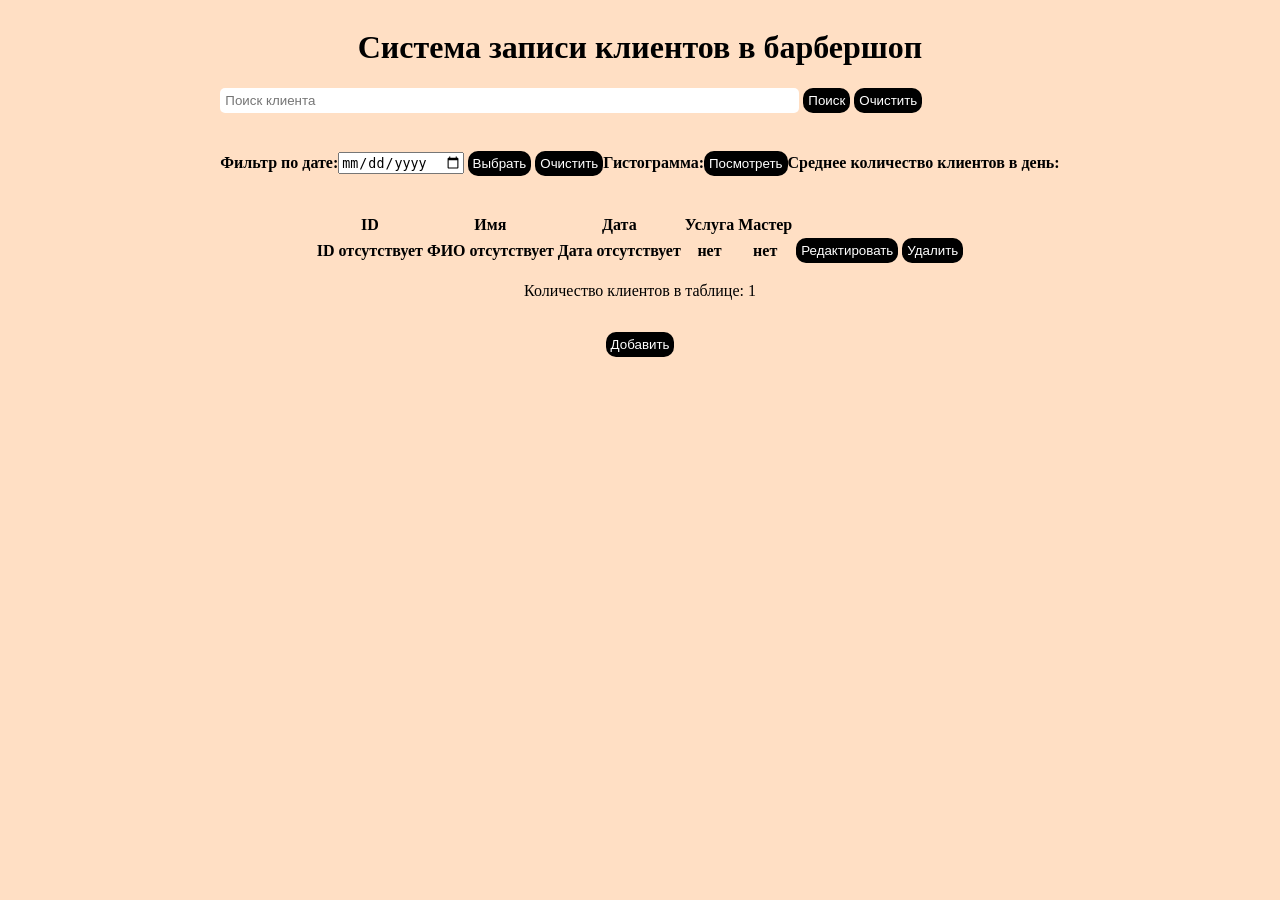
==== src/main/resources/templates/index.html @ 15aea02e "Initial commit" ====
<!DOCTYPE html>
<html xmlns:th="http://www.thymeleaf.org" lang="ru">
  <head>
    <meta charset="UTF-8" />
    <title>Система записи клиентов в барбершоп</title>
    <link rel="stylesheet" href="./styles.css" />
    <!-- <link href="https://cdn.jsdelivr.net/npm/bootstrap@5.1.3/dist/css/bootstrap.min.css" rel="stylesheet"
          integrity="sha384-1BmE4kWBq78iYhFldvKuhfTAU6auU8tT94WrHftjDbrCEXSU1oBoqyl2QvZ6jIW3" crossorigin="anonymous"> -->
  </head>
  <body>
    <div class="container">
      <h1 class="title">Система записи клиентов в барбершоп</h1>
      <div class="row">
        <div class="search_filters">
          <form th:action="@{/}">
            <input
              class="input_field"
              placeholder="Поиск клиента"
              type="text"
              name="keyword"
              id="keyword"
              size="70"
              th:value="${keyword}"
              required
            />
            <input type="submit" class="btn btn-success btn-sm" value="Поиск" />
            <input
              type="button"
              class="btn btn-warning btn-sm"
              value="Очистить"
              id="btnClear"
              onclick="clearSearch()"
            />
          </form>
        </div>
        <div class="additional_filters">
          <h4 class="filter_name">Фильтр по дате:</h4>
          <form th:action="@{/filterByDate}">
            <input type="date" id="date" name="date" required />
            <input
              type="submit"
              class="btn btn-success btn-sm"
              value="Выбрать"
            />
            <input
                    type="button"
                    class="btn btn-warning btn-sm"
                    value="Очистить"
                    id="clear"
                    onclick="clearSearch()"
            />
          </form>
          <h4 class="chart">Гистограмма:</h4>
          <form th:action="@{/getChart}"></form>
          <a th:href="@{'/chart'}"
            ><button type="button" class="btn btn-info">Посмотреть</button></a>
          <h4 class="average">Среднее количество клиентов в день:</h4>
          <p th:text="${average}"></p>
        </div>
      </div>
      <table id="1" class="table table-striped table-hover">
        <thead>
          <tr>
            <th scope="col">ID</th>
            <th scope="col">Имя</th>
            <th scope="col">Дата</th>
            <th scope="col">Услуга</th>
            <th scope="col">Мастер</th>
          </tr>
        </thead>
        <tbody>
          <tr th:each="barbershop: ${listClients}">
            <th scope="row" class="text-white" th:text="${barbershop.id}">
              ID отсутствует
            </th>
            <th scope="row" class="text-white" th:text="${barbershop.name}">
              ФИО отсутствует
            </th>
            <th scope="row" class="text-white" th:text="${barbershop.date}">
              Дата отсутствует
            </th>
            <th
              scope="row"
              class="text-white"
              th:text="${barbershop.service}"
            >
              нет
            </th>
            <th
              scope="row"
              class="text-white"
              th:text="${barbershop.master}"
            >
              нет
            </th>
            <td>
              <a th:href="@{'/edit/'+${barbershop.id}}"
                ><button type="button" class="btn btn-info">
                  Редактировать
                </button></a
              >
              <a th:href="@{'/delete/'+${barbershop.id}}"
                ><button type="button" class="btn btn-danger">
                  Удалить
                </button></a
              >
            </td>
          </tr>
        </tbody>
      </table>
      <p class="text-white">
        <script type="text/javascript">
          function getRowsColumn() {
            let table = document.getElementById("1");
            let tBody = table.querySelector("tbody");
            const count = tBody.querySelectorAll("tr").length;
            document.write("Количество клиентов в таблице: " + count);
          }

          getRowsColumn();
        </script>
      </p>
      <blockquote class="blockquote text-center">
        <a href="/new">
          <button
            type="button"
            class="btn btn-primary"
            data-togge="button"
            aria-pressed="false"
            autocomplete="off"
          >
            Добавить
          </button>
        </a>
      </blockquote>
    </div>
    <script type="text/javascript">
      function clearSearch() {
        window.location = "[[@{/}]]";
      }
    </script>
  </body>
</html>
---- src/main/resources/templates/styles.css ----
body {
    display: flex;
    /* justify-content: center; */
    flex-direction: column;
    background-color: rgb(255, 223, 196);
}

.container {
    display: flex;
    flex-direction: column;
    align-items: center;
}

.search_filters {
    display: flex;
    flex-direction: row;
    margin-bottom: 20px;
}

.additional_filters {
    display: flex;
    flex-direction: row;
    margin-bottom: 20px;
    justify-content: center;
    align-items: center;
}

.filter_name {
    padding: 0;
    margin: 0;
}

.btn {
    padding: 5px 5px 5px 5px;
    border-radius: 10px;
    border: none;
    background-color: black;
    color: white;
}

.input_field {
    padding: 5px;
    border: none;
    border-radius: 5px;
}
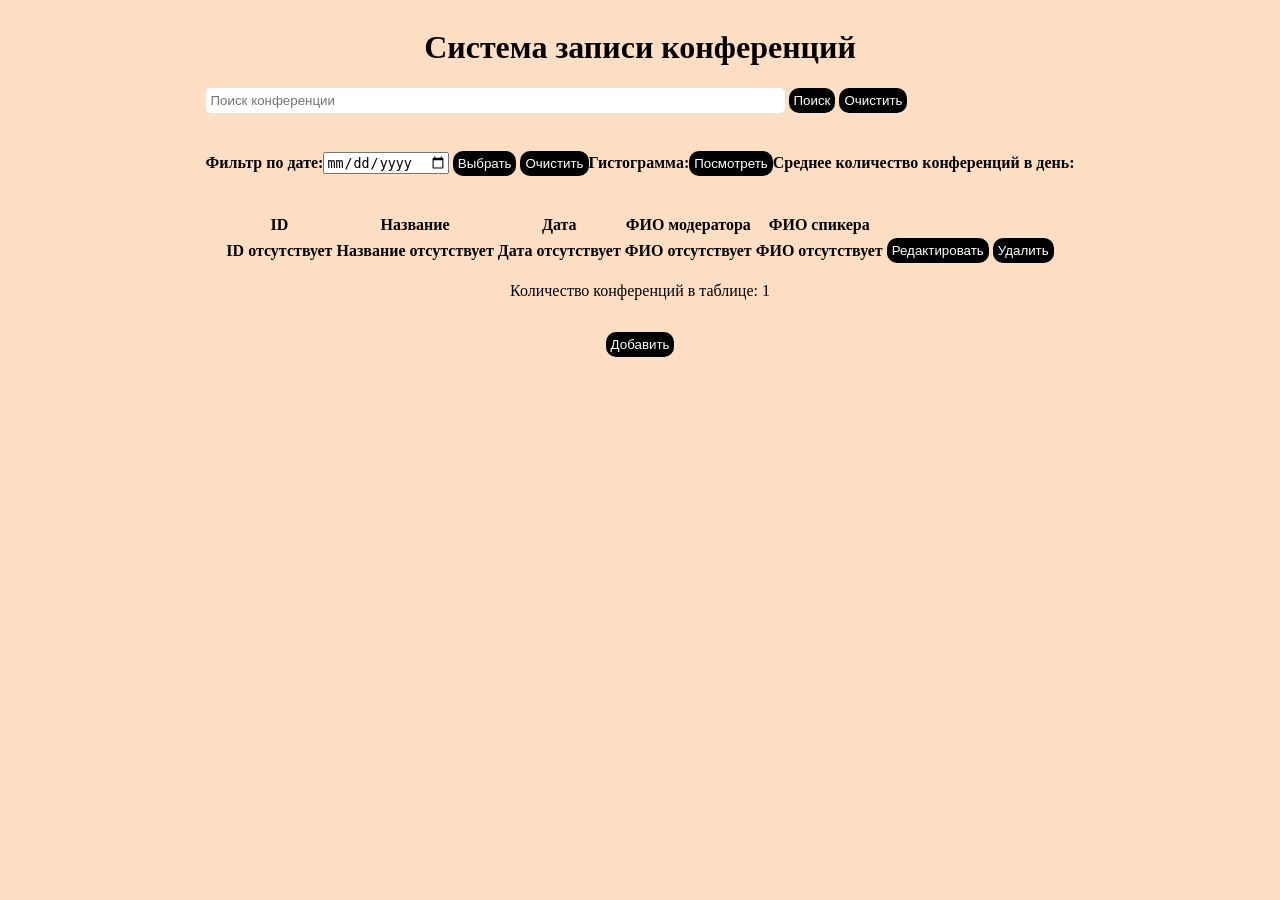
==== commit b87a231a: "hs" ====
--- a/src/main/resources/templates/index.html
+++ b/src/main/resources/templates/index.html
@@ -2,20 +2,20 @@
 <html xmlns:th="http://www.thymeleaf.org" lang="ru">
   <head>
     <meta charset="UTF-8" />
-    <title>Система записи клиентов в барбершоп</title>
+    <title>Система записи конференций</title>
     <link rel="stylesheet" href="./styles.css" />
     <!-- <link href="https://cdn.jsdelivr.net/npm/bootstrap@5.1.3/dist/css/bootstrap.min.css" rel="stylesheet"
           integrity="sha384-1BmE4kWBq78iYhFldvKuhfTAU6auU8tT94WrHftjDbrCEXSU1oBoqyl2QvZ6jIW3" crossorigin="anonymous"> -->
   </head>
   <body>
     <div class="container">
-      <h1 class="title">Система записи клиентов в барбершоп</h1>
+      <h1 class="title">Система записи конференций</h1>
       <div class="row">
         <div class="search_filters">
           <form th:action="@{/}">
             <input
               class="input_field"
-              placeholder="Поиск клиента"
+              placeholder="Поиск конференции"
               type="text"
               name="keyword"
               id="keyword"
@@ -54,7 +54,7 @@
           <form th:action="@{/getChart}"></form>
           <a th:href="@{'/chart'}"
             ><button type="button" class="btn btn-info">Посмотреть</button></a>
-          <h4 class="average">Среднее количество клиентов в день:</h4>
+          <h4 class="average">Среднее количество конференций в день:</h4>
           <p th:text="${average}"></p>
         </div>
       </div>
@@ -62,44 +62,44 @@
         <thead>
           <tr>
             <th scope="col">ID</th>
-            <th scope="col">Имя</th>
+            <th scope="col">Название</th>
             <th scope="col">Дата</th>
-            <th scope="col">Услуга</th>
-            <th scope="col">Мастер</th>
+            <th scope="col">ФИО модератора</th>
+            <th scope="col">ФИО спикера</th>
           </tr>
         </thead>
         <tbody>
-          <tr th:each="barbershop: ${listClients}">
-            <th scope="row" class="text-white" th:text="${barbershop.id}">
+          <tr th:each="conferences: ${listConf}">
+            <th scope="row" class="text-white" th:text="${conferences.id}">
               ID отсутствует
             </th>
-            <th scope="row" class="text-white" th:text="${barbershop.name}">
-              ФИО отсутствует
+            <th scope="row" class="text-white" th:text="${conferences.conf_name}">
+              Название отсутствует
             </th>
-            <th scope="row" class="text-white" th:text="${barbershop.date}">
+            <th scope="row" class="text-white" th:text="${conferences.date}">
               Дата отсутствует
             </th>
             <th
               scope="row"
               class="text-white"
-              th:text="${barbershop.service}"
+              th:text="${conferences.moder_name}"
             >
-              нет
+               ФИО отсутствует
             </th>
             <th
               scope="row"
               class="text-white"
-              th:text="${barbershop.master}"
+              th:text="${conferences.speaker_name}"
             >
-              нет
+              ФИО отсутствует
             </th>
             <td>
-              <a th:href="@{'/edit/'+${barbershop.id}}"
+              <a th:href="@{'/edit/'+${conferences.id}}"
                 ><button type="button" class="btn btn-info">
                   Редактировать
                 </button></a
               >
-              <a th:href="@{'/delete/'+${barbershop.id}}"
+              <a th:href="@{'/delete/'+${conferences.id}}"
                 ><button type="button" class="btn btn-danger">
                   Удалить
                 </button></a
@@ -114,7 +114,7 @@
             let table = document.getElementById("1");
             let tBody = table.querySelector("tbody");
             const count = tBody.querySelectorAll("tr").length;
-            document.write("Количество клиентов в таблице: " + count);
+            document.write("Количество конференций в таблице: " + count);
           }
 
           getRowsColumn();
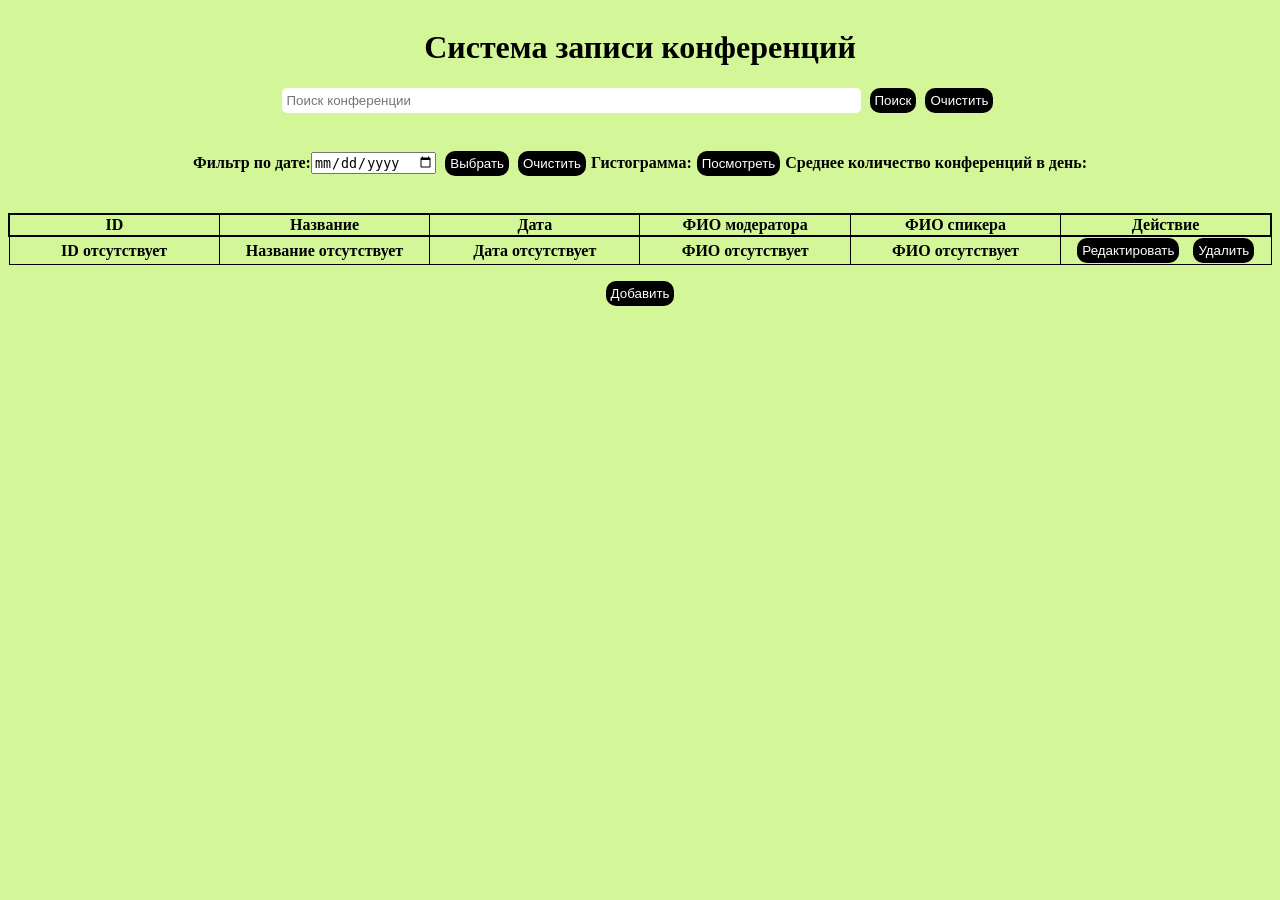
==== commit b7b4794e: "front finiched" ====
--- a/src/main/resources/templates/index.html
+++ b/src/main/resources/templates/index.html
@@ -3,14 +3,85 @@
   <head>
     <meta charset="UTF-8" />
     <title>Система записи конференций</title>
-    <link rel="stylesheet" href="./styles.css" />
-    <!-- <link href="https://cdn.jsdelivr.net/npm/bootstrap@5.1.3/dist/css/bootstrap.min.css" rel="stylesheet"
-          integrity="sha384-1BmE4kWBq78iYhFldvKuhfTAU6auU8tT94WrHftjDbrCEXSU1oBoqyl2QvZ6jIW3" crossorigin="anonymous"> -->
+    <style>
+      body {
+        display: flex;
+        flex-direction: column;
+        background-color: rgb(211, 246, 152);
+      }
+
+      .container {
+        display: flex;
+        flex-direction: column;
+        align-items: center;
+      }
+
+      .search_filters {
+        display: flex;
+        flex-direction: row;
+        margin-bottom: 20px;
+        justify-content: center;
+      }
+
+      .additional_filters {
+        display: flex;
+        flex-direction: row;
+        margin-bottom: 20px;
+        justify-content: center;
+        align-items: center;
+      }
+
+      .filter_name {
+        padding: 0;
+        margin: 0;
+      }
+
+      .btn {
+        padding: 5px 5px 5px 5px;
+        border-radius: 10px;
+        border: none;
+        background-color: black;
+        color: white;
+        margin: 0 5px 0 5px;
+      }
+
+      .btn:hover {
+        background-color: #dec497;
+        color: black;
+        transition-duration: 0.3s;
+      }
+
+      .input_field {
+        padding: 5px;
+        border: none;
+        border-radius: 5px;
+      }
+
+      table {
+        border: 1px solid black;
+        border-collapse: collapse;
+        width: 100%;
+        display: table;
+        text-align: center;
+        table-layout: fixed;
+      }
+      thead {
+        border: 2px solid black;
+      }
+
+      table tr th {
+        border-right: 1px solid black;
+        color: black;
+      }
+      .btn-warning {
+        margin-left: 0;
+      }
+    </style>
   </head>
   <body>
     <div class="container">
       <h1 class="title">Система записи конференций</h1>
-      <div class="row">
+      <div class="rows">
         <div class="search_filters">
           <form th:action="@{/}">
             <input
@@ -23,10 +94,10 @@
               th:value="${keyword}"
               required
             />
-            <input type="submit" class="btn btn-success btn-sm" value="Поиск" />
+            <input type="submit" class="btn btn-success" value="Поиск" />
             <input
               type="button"
-              class="btn btn-warning btn-sm"
+              class="btn btn-warning"
               value="Очистить"
               id="btnClear"
               onclick="clearSearch()"
@@ -37,28 +108,25 @@
           <h4 class="filter_name">Фильтр по дате:</h4>
           <form th:action="@{/filterByDate}">
             <input type="date" id="date" name="date" required />
+            <input type="submit" class="btn btn-success" value="Выбрать" />
             <input
-              type="submit"
-              class="btn btn-success btn-sm"
-              value="Выбрать"
-            />
-            <input
-                    type="button"
-                    class="btn btn-warning btn-sm"
-                    value="Очистить"
-                    id="clear"
-                    onclick="clearSearch()"
+              type="button"
+              class="btn btn-warning"
+              value="Очистить"
+              id="clear"
+              onclick="clearSearch()"
             />
           </form>
           <h4 class="chart">Гистограмма:</h4>
           <form th:action="@{/getChart}"></form>
           <a th:href="@{'/chart'}"
-            ><button type="button" class="btn btn-info">Посмотреть</button></a>
+            ><button type="button" class="btn btn-info">Посмотреть</button></a
+          >
           <h4 class="average">Среднее количество конференций в день:</h4>
           <p th:text="${average}"></p>
         </div>
       </div>
-      <table id="1" class="table table-striped table-hover">
+      <table class="table">
         <thead>
           <tr>
             <th scope="col">ID</th>
@@ -66,31 +134,20 @@
             <th scope="col">Дата</th>
             <th scope="col">ФИО модератора</th>
             <th scope="col">ФИО спикера</th>
+            <th scope="col">Действие</th>
           </tr>
         </thead>
         <tbody>
           <tr th:each="conferences: ${listConf}">
-            <th scope="row" class="text-white" th:text="${conferences.id}">
-              ID отсутствует
-            </th>
-            <th scope="row" class="text-white" th:text="${conferences.conf_name}">
+            <th scope="row" th:text="${conferences.id}">ID отсутствует</th>
+            <th scope="row" th:text="${conferences.conf_name}">
               Название отсутствует
             </th>
-            <th scope="row" class="text-white" th:text="${conferences.date}">
-              Дата отсутствует
+            <th scope="row" th:text="${conferences.date}">Дата отсутствует</th>
+            <th scope="row" th:text="${conferences.moder_name}">
+              ФИО отсутствует
             </th>
-            <th
-              scope="row"
-              class="text-white"
-              th:text="${conferences.moder_name}"
-            >
-               ФИО отсутствует
-            </th>
-            <th
-              scope="row"
-              class="text-white"
-              th:text="${conferences.speaker_name}"
-            >
+            <th scope="row" th:text="${conferences.speaker_name}">
               ФИО отсутствует
             </th>
             <td>
@@ -108,7 +165,7 @@
           </tr>
         </tbody>
       </table>
-      <p class="text-white">
+      <div class="conatainer">
         <script type="text/javascript">
           function getRowsColumn() {
             let table = document.getElementById("1");
@@ -119,8 +176,8 @@
 
           getRowsColumn();
         </script>
-      </p>
-      <blockquote class="blockquote text-center">
+      </div>
+      <blockquote class="blockquote">
         <a href="/new">
           <button
             type="button"
